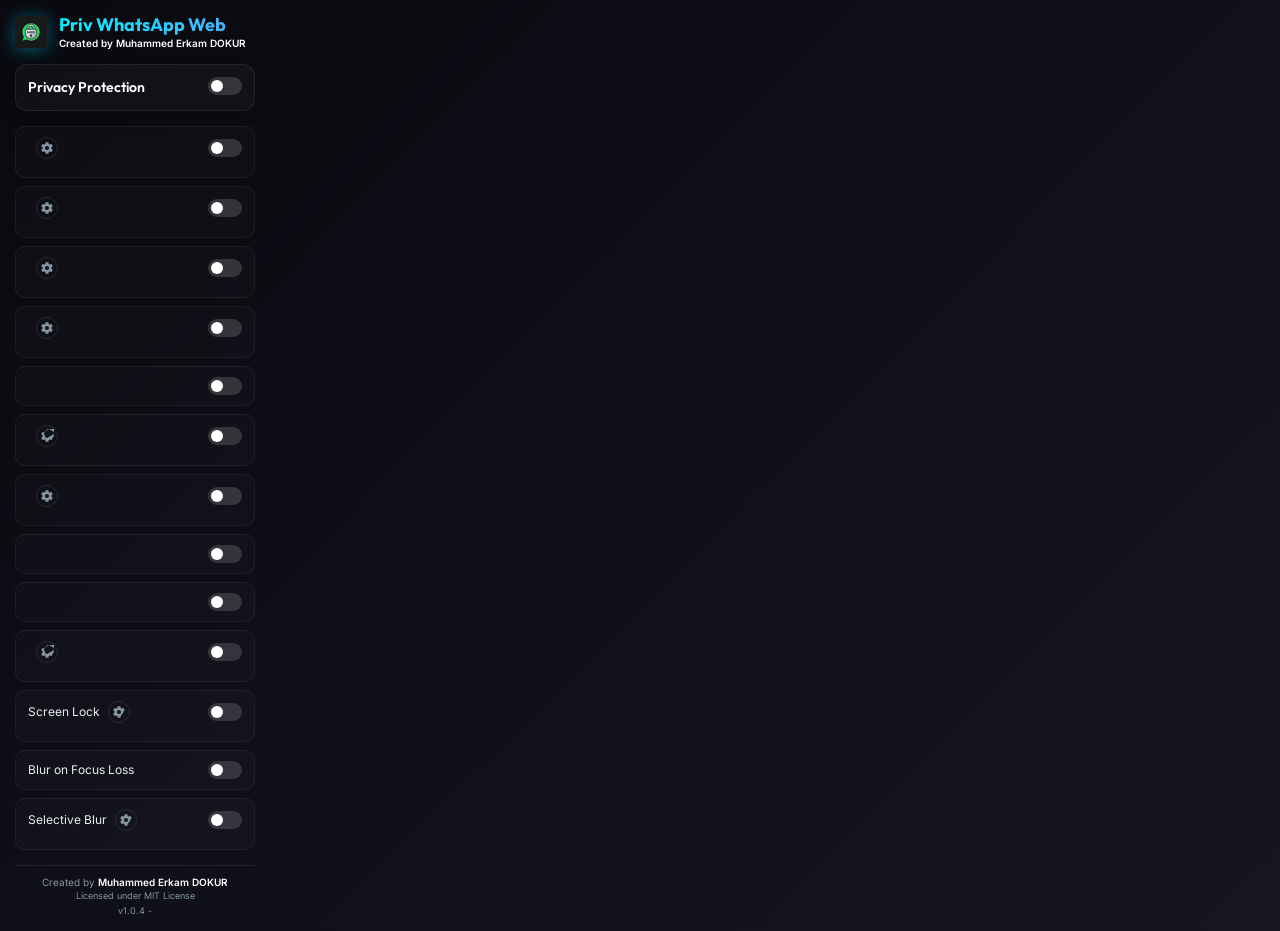
==== firefox/popup/popup.html @ 596a78dc "Update to v1.0.4: Fix unread badge and emoji blur issues, add Turkish language support" ====
<!-- Priv WhatsApp Web                                                 -->
<!-- Copyright (c) 2024 Lukas Lenhardt - lukaslen.com             -->
<!-- Copyright (c) 2026 Muhammed Erkam DOKUR                          -->
<!-- Released under the MIT license, see LICENSE file for details -->

<!DOCTYPE html>
<html>
  <head>
    <meta charset="UTF-8">
    <link rel="preconnect" href="https://fonts.googleapis.com">
    <link rel="preconnect" href="https://fonts.gstatic.com" crossorigin>
    <link href="https://fonts.googleapis.com/css2?family=Inter:wght@400;500;600&family=Outfit:wght@500;600;700&display=swap" rel="stylesheet">
    <style>
      * {
        margin: 0;
        padding: 0;
        box-sizing: border-box;
      }
      body {
        font-family: 'Inter', sans-serif;
        font-size: 12px;
        width: 270px;
        padding: 15px;
        background: linear-gradient(135deg, #090a0f 0%, #151622 100%);
        color: #e9edef;
        -moz-user-select: none;
        user-select: none;
      }
      .header-container {
        display: flex;
        align-items: center;
        gap: 12px;
        margin-bottom: 15px;
      }
      .logo-img {
        width: 32px;
        height: 32px;
        filter: drop-shadow(0 2px 8px rgba(0, 210, 255, 0.4));
      }
      .extension-title {
        font-family: 'Outfit', sans-serif;
        font-size: 18px;
        font-weight: 700;
        background: linear-gradient(to right, #00f2fe, #4facfe);
        -webkit-background-clip: text;
        -webkit-text-fill-color: transparent;
        line-height: 1.1;
      }
      .author-subtitle {
        font-size: 10px;
        color: #ffffff;
        font-weight: 600;
        margin-top: 2px;
      }
      .main-toggle-card {
        background: rgba(255, 255, 255, 0.03);
        border: 1px solid rgba(255, 255, 255, 0.08);
        border-radius: 12px;
        padding: 12px;
        display: flex;
        align-items: center;
        justify-content: space-between;
        margin-bottom: 15px;
        box-shadow: 0 4px 15px rgba(0,0,0,0.2);
      }
      .main-toggle-label {
        font-family: 'Outfit', sans-serif;
        font-size: 14px;
        font-weight: 600;
        color: #fff;
      }
      .section-title {
        font-family: 'Outfit', sans-serif;
        font-size: 11px;
        color: #8696a0;
        text-transform: uppercase;
        letter-spacing: 0.8px;
        margin-bottom: 10px;
      }
      #mainContent > ul {
        list-style: none;
        display: flex;
        flex-direction: column;
        gap: 8px;
      }
      #mainContent > ul > li {
        position: relative;
        background: rgba(255, 255, 255, 0.02);
        border: 1px solid rgba(255, 255, 255, 0.05);
        border-radius: 10px;
        padding: 10px 12px;
        display: flex;
        align-items: center;
        justify-content: space-between;
        flex-wrap: wrap;
        transition: all 0.2s ease;
      }
      #mainContent > ul > li:hover {
        background: rgba(255, 255, 255, 0.05);
        border-color: rgba(0, 210, 255, 0.3);
        box-shadow: 0 4px 12px rgba(0, 210, 255, 0.05);
      }
      .reveal-btn {
        display: inline-flex;
        align-items: center;
        justify-content: center;
        width: 22px;
        height: 22px;
        border: 1px solid rgba(255,255,255,0.1);
        border-radius: 50%;
        color: #8696a0;
        background-color: transparent;
        transition: all .2s;
        cursor: pointer;
        margin-right: auto;
        margin-left: 8px;
      }
      .reveal-btn:hover {
        background-color: rgba(255,255,255,0.05);
        color: #fff;
        border-color: rgba(255,255,255,0.2);
      }
      .reveal-btn.active {
        background-color: rgba(0, 210, 255, 0.1);
        color: #00d2ff;
        border-color: rgba(0, 210, 255, 0.2);
      }
      .reveal-btn svg {
        width: 14px;
        height: 14px;
      }
      input[type=checkbox] {
        height: 0;
        width: 0;
        visibility: hidden;
        position: absolute;
      }
      label {
        cursor: pointer;
        width: 34px;
        height: 18px;
        background: rgba(255, 255, 255, 0.15);
        display: inline-block;
        border-radius: 100px;
        position: relative;
        transition: background 0.25s ease;
      }
      label:after {
        content: '';
        position: absolute;
        top: 3px;
        left: 3px;
        width: 12px;
        height: 12px;
        background: #fff;
        border-radius: 50%;
        transition: all 0.25s cubic-bezier(0.4, 0, 0.2, 1);
      }
      input:checked + label {
        background: #00d2ff;
        box-shadow: 0 0 8px rgba(0, 210, 255, 0.4);
      }
      input:checked + label:after {
        left: calc(100% - 3px);
        transform: translateX(-100%);
      }
      .collapsible {
        position: relative;
        width: 100%;
        margin: 8px 0 0 0;
        max-height: 0;
        overflow: hidden;
        transition: max-height 0.25s cubic-bezier(0.4, 0, 0.2, 1);
        border-radius: 8px;
        z-index: 1;
        background: rgba(0, 0, 0, 0.2);
      }
      .collapsible.show {
        max-height: 250px;
        border: 1px solid rgba(255, 255, 255, 0.05);
        padding: 4px;
      }
      .var-style {
        display: flex;
        align-items: center;
        justify-content: space-between;
        padding: 6px;
        font-size: 11px;
        width: 100%;
      }
      .var-style button[type="reset"] {
        width: 20px;
        height: 20px;
        color: #ff453a;
        background-color: transparent;
        border: none;
        margin: 0 4px;
        display: flex;
        cursor: pointer;
        align-items: center;
        justify-content: center;
      }
      .var-style button[type="reset"] svg {
        width: 14px;
        height: 14px;
      }
      .var-style input, .var-style select {
        background: rgba(255, 255, 255, 0.07);
        border: 1px solid rgba(255, 255, 255, 0.15);
        color: #fff;
        border-radius: 4px;
        padding: 2px 6px;
        outline: none;
        transition: all 0.2s;
        height: 22px;
        font-size: 11px;
      }
      .var-style input:focus {
        border-color: #00d2ff;
        background: rgba(0, 210, 255, 0.1);
      }
      .var-style input[type="number"] {
        width: 45px;
        text-align: right;
        -webkit-appearance: textfield;
        -moz-appearance: textfield;
        appearance: textfield;
      }
      .var-style input[type=number]::-webkit-inner-spin-button, 
      .var-style input[type=number]::-webkit-outer-spin-button { 
        -webkit-appearance: none;
      }
      .var-style .unit {
        width: 20px;
        height: 22px;
        text-align: center;
        line-height: 20px;
        color: #8696a0;
        background-color: rgba(255,255,255,0.05);
        border: 1px solid rgba(255,255,255,0.15);
        border-left: none;
        border-right: none;
      }
      .var-style button[type="submit"] {
        height: 22px;
        padding: 0 8px;
        background: #00d2ff;
        color: #fff;
        border: none;
        border-radius: 4px;
        cursor: pointer;
        font-weight: 500;
        transition: all 0.2s;
      }
      .var-style button[type="submit"]:hover {
        background: #0096c7;
      }
      #footer {
        margin-top: 15px;
        text-align: center;
        border-top: 1px solid rgba(255, 255, 255, 0.08);
        padding-top: 10px;
      }
      #footer p {
        font-size: 10px;
        color: #8696a0;
      }
      #footer p a {
        color: #ffffff;
        font-weight: 600;
        text-decoration: none;
      }
      #footer p a:hover {
        text-decoration: underline;
        color: #00d2ff;
      }
    </style>
  </head>
  <body>
    <div class="header-container">
      <img src="../images/icon32.png" alt="logo" class="logo-img">
      <div>
        <h1 class="extension-title">Priv WhatsApp Web</h1>
        <p class="author-subtitle">Created by Muhammed Erkam DOKUR</p>
      </div>
    </div>

    <div class="main-toggle-card">
      <span class="main-toggle-label" data-locale="privacyProtection">Privacy Protection</span>
      <div>
        <input type="checkbox" id="on" data-style="on">
        <label for="on"></label>
      </div>
    </div>

    <div id="mainContent">
      <h2 class="section-title">
        <locales data-locale="extensionSettings"></locales>
      </h2>
      <ul>
        <li>
          <locales data-locale="toggleMessages"></locales>
          <button type="button" class="reveal-btn">
            <svg xmlns="http://www.w3.org/2000/svg" width="24" height="24" viewBox="0 0 24 24">
              <path fill="currentColor" d="M12 15.5A3.5 3.5 0 0 1 8.5 12A3.5 3.5 0 0 1 12 8.5a3.5 3.5 0 0 1 3.5 3.5a3.5 3.5 0 0 1-3.5 3.5m7.43-2.53c.04-.32.07-.64.07-.97s-.03-.66-.07-1l2.11-1.63c.19-.15.24-.42.12-.64l-2-3.46c-.12-.22-.39-.31-.61-.22l-2.49 1c-.52-.39-1.06-.73-1.69-.98l-.37-2.65A.506.506 0 0 0 14 2h-4c-.25 0-.46.18-.5.42l-.37 2.65c-.63.25-1.17.59-1.69.98l-2.49-1c-.22-.09-.49 0-.61.22l-2 3.46c-.13.22-.07.49.12.64L4.57 11c-.04.34-.07.67-.07 1s.03.65.07.97l-2.11 1.66c-.19.15-.25.42-.12.64l2 3.46c.12.22.39.3.61.22l2.49-1.01c.52.4 1.06.74 1.69.99l.37 2.65c.04.24.25.42.5.42h4c.25 0 .46-.18.5-.42l.37-2.65c.63-.26 1.17-.59 1.69-.99l2.49 1.01c.22.08.49 0 .61-.22l2-3.46c.12-.22.07-.49-.12-.64z" />
            </svg>
          </button>
          <input type="checkbox" id="messages" data-style="messages">
          <label for="messages" data-localetitle="toggleMessagesDescription"></label>
          <div class="collapsible">
            <form class="var-style">
              <locales data-locale="blurInputLabel"></locales>
              <button type="reset" data-localetitle="resetValue">
                <svg xmlns="http://www.w3.org/2000/svg" width="24" height="24" viewBox="0 0 24 24">
                  <g fill="none" stroke="currentColor" stroke-linecap="round" stroke-width="1.5">
                    <path stroke-miterlimit="10" d="M6.395 7.705A7.885 7.885 0 0 1 12 5.382a7.929 7.929 0 0 1 7.929 7.929A7.94 7.94 0 0 1 12 21.25a7.939 7.939 0 0 1-7.929-7.94" />
                    <path stroke-linejoin="round" d="m7.12 2.75l-.95 3.858a1.332 1.332 0 0 0 .97 1.609l3.869.948" />
                  </g>
                </svg>
              </button>
              <input type="number" name="msBlur" id="msBlur" data-var-name="msBlur" value="8" data-localetitle="msBlurInputDescription">
              <span class="unit">px</span>
              <button type="submit" data-localetitle="msBlurInputDescription">✔</button>
            </form>
          </div>
        </li>
        <li>
          <locales data-locale="toggleMessagesPreview"></locales>
          <button type="button" class="reveal-btn">
            <svg xmlns="http://www.w3.org/2000/svg" width="24" height="24" viewBox="0 0 24 24">
              <path fill="currentColor" d="M12 15.5A3.5 3.5 0 0 1 8.5 12A3.5 3.5 0 0 1 12 8.5a3.5 3.5 0 0 1 3.5 3.5a3.5 3.5 0 0 1-3.5 3.5m7.43-2.53c.04-.32.07-.64.07-.97s-.03-.66-.07-1l2.11-1.63c.19-.15.24-.42.12-.64l-2-3.46c-.12-.22-.39-.31-.61-.22l-2.49 1c-.52-.39-1.06-.73-1.69-.98l-.37-2.65A.506.506 0 0 0 14 2h-4c-.25 0-.46.18-.5.42l-.37 2.65c-.63.25-1.17.59-1.69.98l-2.49-1c-.22-.09-.49 0-.61.22l-2 3.46c-.13.22-.07.49.12.64L4.57 11c-.04.34-.07.67-.07 1s.03.65.07.97l-2.11 1.66c-.19.15-.25.42-.12.64l2 3.46c.12.22.39.3.61.22l2.49-1.01c.52.4 1.06.74 1.69.99l.37 2.65c.04.24.25.42.5.42h4c.25 0 .46-.18.5-.42l.37-2.65c.63-.26 1.17-.59 1.69-.99l2.49 1.01c.22.08.49 0 .61-.22l2-3.46c.12-.22.07-.49-.12-.64z" />
            </svg>
          </button>
          <input type="checkbox" id="messagesPreview" data-style="messagesPreview">
          <label for="messagesPreview" data-localetitle="toggleMessagesPreviewDescription"></label>
          <div class="collapsible">
            <form class="var-style">
              <locales data-locale="blurInputLabel"></locales>
              <button type="reset" data-localetitle="resetValue">
                <svg xmlns="http://www.w3.org/2000/svg" width="24" height="24" viewBox="0 0 24 24">
                  <g fill="none" stroke="currentColor" stroke-linecap="round" stroke-width="1.5">
                    <path stroke-miterlimit="10" d="M6.395 7.705A7.885 7.885 0 0 1 12 5.382a7.929 7.929 0 0 1 7.929 7.929A7.94 7.94 0 0 1 12 21.25a7.939 7.939 0 0 1-7.929-7.94" />
                    <path stroke-linejoin="round" d="m7.12 2.75l-.95 3.858a1.332 1.332 0 0 0 .97 1.609l3.869.948" />
                  </g>
                </svg>
              </button>
              <input type="number" name="mspBlur" id="mspBlur" data-var-name="mspBlur" value="8" data-localetitle="mspBlurInputDescription">
              <span class="unit">px</span>
              <button type="submit" data-localetitle="mspBlurInputDescription">✔</button>
            </form>
          </div>
        </li>
        <li>
          <locales data-locale="toggleMediaPreview"></locales>
          <button type="button" class="reveal-btn">
            <svg xmlns="http://www.w3.org/2000/svg" width="24" height="24" viewBox="0 0 24 24">
              <path fill="currentColor" d="M12 15.5A3.5 3.5 0 0 1 8.5 12A3.5 3.5 0 0 1 12 8.5a3.5 3.5 0 0 1 3.5 3.5a3.5 3.5 0 0 1-3.5 3.5m7.43-2.53c.04-.32.07-.64.07-.97s-.03-.66-.07-1l2.11-1.63c.19-.15.24-.42.12-.64l-2-3.46c-.12-.22-.39-.31-.61-.22l-2.49 1c-.52-.39-1.06-.73-1.69-.98l-.37-2.65A.506.506 0 0 0 14 2h-4c-.25 0-.46.18-.5.42l-.37 2.65c-.63.25-1.17.59-1.69.98l-2.49-1c-.22-.09-.49 0-.61.22l-2 3.46c-.13.22-.07.49.12.64L4.57 11c-.04.34-.07.67-.07 1s.03.65.07.97l-2.11 1.66c-.19.15-.25.42-.12.64l2 3.46c.12.22.39.3.61.22l2.49-1.01c.52.4 1.06.74 1.69.99l.37 2.65c.04.24.25.42.5.42h4c.25 0 .46-.18.5-.42l.37-2.65c.63-.26 1.17-.59 1.69-.99l2.49 1.01c.22.08.49 0 .61-.22l2-3.46c.12-.22.07-.49-.12-.64z" />
            </svg>
          </button>
          <input type="checkbox" id="mediaPreview" data-style="mediaPreview">
          <label for="mediaPreview" data-localetitle="toggleMediaPreviewDescription"></label>
          <div class="collapsible">
            <form class="var-style">
              <locales data-locale="blurInputLabel"></locales>
              <button type="reset" data-localetitle="resetValue">
                <svg xmlns="http://www.w3.org/2000/svg" width="24" height="24" viewBox="0 0 24 24">
                  <g fill="none" stroke="currentColor" stroke-linecap="round" stroke-width="1.5">
                    <path stroke-miterlimit="10" d="M6.395 7.705A7.885 7.885 0 0 1 12 5.382a7.929 7.929 0 0 1 7.929 7.929A7.94 7.94 0 0 1 12 21.25a7.939 7.939 0 0 1-7.929-7.94" />
                    <path stroke-linejoin="round" d="m7.12 2.75l-.95 3.858a1.332 1.332 0 0 0 .97 1.609l3.869.948" />
                  </g>
                </svg>
              </button>
              <input type="number" name="mdpBlur" id="mdpBlur" data-var-name="mdpBlur" value="20" data-localetitle="mdpBlurInputDescription">
              <span class="unit">px</span>
              <button type="submit" data-localetitle="mdpBlurInputDescription">✔</button>
            </form>
          </div>
        </li>
        <li>
          <locales data-locale="toggleMediaGallery"></locales>
          <button type="button" class="reveal-btn">
            <svg xmlns="http://www.w3.org/2000/svg" width="24" height="24" viewBox="0 0 24 24">
              <path fill="currentColor" d="M12 15.5A3.5 3.5 0 0 1 8.5 12A3.5 3.5 0 0 1 12 8.5a3.5 3.5 0 0 1 3.5 3.5a3.5 3.5 0 0 1-3.5 3.5m7.43-2.53c.04-.32.07-.64.07-.97s-.03-.66-.07-1l2.11-1.63c.19-.15.24-.42.12-.64l-2-3.46c-.12-.22-.39-.31-.61-.22l-2.49 1c-.52-.39-1.06-.73-1.69-.98l-.37-2.65A.506.506 0 0 0 14 2h-4c-.25 0-.46.18-.5.42l-.37 2.65c-.63.25-1.17.59-1.69.98l-2.49-1c-.22-.09-.49 0-.61.22l-2 3.46c-.13.22-.07.49.12.64L4.57 11c-.04.34-.07.67-.07 1s.03.65.07.97l-2.11 1.66c-.19.15-.25.42-.12.64l2 3.46c.12.22.39.3.61.22l2.49-1.01c.52.4 1.06.74 1.69.99l.37 2.65c.04.24.25.42.5.42h4c.25 0 .46-.18.5-.42l.37-2.65c.63-.26 1.17-.59 1.69-.99l2.49 1.01c.22.08.49 0 .61-.22l2-3.46c.12-.22.07-.49-.12-.64z" />
            </svg>
          </button>
          <input type="checkbox" id="mediaGallery" data-style="mediaGallery">
          <label for="mediaGallery" data-localetitle="toggleMediaGalleryDescription"></label>
          <div class="collapsible">
            <form class="var-style">
              <locales data-locale="blurInputLabel"></locales>
              <button type="reset" data-localetitle="resetValue">
                <svg xmlns="http://www.w3.org/2000/svg" width="24" height="24" viewBox="0 0 24 24">
                  <g fill="none" stroke="currentColor" stroke-linecap="round" stroke-width="1.5">
                    <path stroke-miterlimit="10" d="M6.395 7.705A7.885 7.885 0 0 1 12 5.382a7.929 7.929 0 0 1 7.929 7.929A7.94 7.94 0 0 1 12 21.25a7.939 7.939 0 0 1-7.929-7.94" />
                    <path stroke-linejoin="round" d="m7.12 2.75l-.95 3.858a1.332 1.332 0 0 0 .97 1.609l3.869.948" />
                  </g>
                </svg>
              </button>
              <input type="number" name="mdgBlur" id="mdgBlur" data-var-name="mdgBlur" value="20" data-localetitle="mdgBlurInputDescription">
              <span class="unit">px</span>
              <button type="submit" data-localetitle="mdgBlurInputDescription">✔</button>
            </form>
          </div>
        </li>
        <li>
          <locales data-locale="toggleTextInput"></locales>
          <input type="checkbox" id="textInput" data-style="textInput">
          <label for="textInput" data-localetitle="toggleTextInputDescription"></label>
        </li>
        <li>
          <locales data-locale="toggleProfilePic"></locales>
          <button type="button" class="reveal-btn">
            <svg xmlns="http://www.w3.org/2000/svg" width="24" height="24" viewBox="0 0 24 24">
              <path fill="currentColor" d="M12 15.5A3.5 3.5 0 0 1 8.5 12a3.5 3.5 0 0 1 12-8.5a3.5 3.5 0 0 1 3.5 3.5a3.5 3.5 0 0 1-3.5 3.5m7.43-2.53c.04-.32.07-.64.07-.97s-.03-.66-.07-1l2.11-1.63c.19-.15.24-.42.12-.64l-2-3.46c-.12-.22-.39-.31-.61-.22l-2.49 1c-.52-.39-1.06-.73-1.69-.98l-.37-2.65A.506.506 0 0 0 14 2h-4c-.25 0-.46.18-.5.42l-.37 2.65c-.63.25-1.17.59-1.69.98l-2.49-1c-.22-.09-.49 0-.61.22l-2 3.46c-.13.22-.07.49.12.64L4.57 11c-.04.34-.07.67-.07 1s.03.65.07.97l-2.11 1.66c-.19.15-.25.42-.12.64l2 3.46c.12.22.39.3.61.22l2.49-1.01c.52.4 1.06.74 1.69.99l.37 2.65c.04.24.25.42.5.42h4c.25 0 .46-.18.5-.42l.37-2.65c.63-.26 1.17-.59 1.69-.99l2.49 1.01c.22.08.49 0 .61-.22l2-3.46c.12-.22.07-.49-.12-.64z" />
            </svg>
          </button>
          <input type="checkbox" id="profilePic" data-style="profilePic">
          <label for="profilePic" data-localetitle="toggleProfilePicDescription"></label> 
          <div class="collapsible">
            <form class="var-style">
              <locales data-locale="ppSmBlurInputLabel"></locales>
              <button type="reset" data-localetitle="resetValue">
                <svg xmlns="http://www.w3.org/2000/svg" width="24" height="24" viewBox="0 0 24 24">
                  <g fill="none" stroke="currentColor" stroke-linecap="round" stroke-width="1.5">
                    <path stroke-miterlimit="10" d="M6.395 7.705A7.885 7.885 0 0 1 12 5.382a7.929 7.929 0 0 1 7.929 7.929A7.94 7.94 0 0 1 12 21.25a7.939 7.939 0 0 1-7.929-7.94" />
                    <path stroke-linejoin="round" d="m7.12 2.75l-.95 3.858a1.332 1.332 0 0 0 .97 1.609l3.869.948" />
                  </g>
                </svg>
              </button>
              <input type="number" name="ppSmBlur" id="ppSmBlur" data-var-name="ppSmBlur" value="3" data-localetitle="ppSmBlurInputDescription">
              <span class="unit">px</span>
              <button type="submit" data-localetitle="ppSmBlurInputDescription">✔</button>
            </form>
            <form class="var-style">
              <locales data-locale="ppBlurInputLabel"></locales>
              <button type="reset" data-localetitle="resetValue">
                <svg xmlns="http://www.w3.org/2000/svg" width="24" height="24" viewBox="0 0 24 24">
                  <g fill="none" stroke="currentColor" stroke-linecap="round" stroke-width="1.5">
                    <path stroke-miterlimit="10" d="M6.395 7.705A7.885 7.885 0 0 1 12 5.382a7.929 7.929 0 0 1 7.929 7.929A7.94 7.94 0 0 1 12 21.25a7.939 7.939 0 0 1-7.929-7.94" />
                    <path stroke-linejoin="round" d="m7.12 2.75l-.95 3.858a1.332 1.332 0 0 0 .97 1.609l3.869.948" />
                  </g>
                </svg>
              </button>
              <input type="number" name="ppBlur" id="ppBlur" data-var-name="ppBlur" value="5" data-localetitle="ppBlurInputDescription">
              <span class="unit">px</span>
              <button type="submit" data-localetitle="ppBlurInputDescription">✔</button>
            </form>
            <form class="var-style">
              <locales data-locale="ppLgBlurInputLabel"></locales>
              <button type="reset" data-localetitle="resetValue">
                <svg xmlns="http://www.w3.org/2000/svg" width="24" height="24" viewBox="0 0 24 24">
                  <g fill="none" stroke="currentColor" stroke-linecap="round" stroke-width="1.5">
                    <path stroke-miterlimit="10" d="M6.395 7.705A7.885 7.885 0 0 1 12 5.382a7.929 7.929 0 0 1 7.929 7.929A7.94 7.94 0 0 1 12 21.25a7.939 7.939 0 0 1-7.929-7.94" />
                    <path stroke-linejoin="round" d="m7.12 2.75l-.95 3.858a1.332 1.332 0 0 0 .97 1.609l3.869.948" />
                  </g>
                </svg>
              </button>
              <input type="number" name="ppLgBlur" id="ppLgBlur" data-var-name="ppLgBlur" value="12" data-localetitle="ppLgBlurInputDescription">
              <span class="unit">px</span>
              <button type="submit" data-localetitle="ppLgBlurInputDescription">✔</button>
            </form>
          </div>
        </li>
        <li>
          <locales data-locale="toggleName"></locales>
          <button type="button" class="reveal-btn">
            <svg xmlns="http://www.w3.org/2000/svg" width="24" height="24" viewBox="0 0 24 24">
              <path fill="currentColor" d="M12 15.5A3.5 3.5 0 0 1 8.5 12A3.5 3.5 0 0 1 12 8.5a3.5 3.5 0 0 1 3.5 3.5a3.5 3.5 0 0 1-3.5 3.5m7.43-2.53c.04-.32.07-.64.07-.97s-.03-.66-.07-1l2.11-1.63c.19-.15.24-.42.12-.64l-2-3.46c-.12-.22-.39-.31-.61-.22l-2.49 1c-.52-.39-1.06-.73-1.69-.98l-.37-2.65A.506.506 0 0 0 14 2h-4c-.25 0-.46.18-.5.42l-.37 2.65c-.63.25-1.17.59-1.69.98l-2.49-1c-.22-.09-.49 0-.61.22l-2 3.46c-.13.22-.07.49.12.64L4.57 11c-.04.34-.07.67-.07 1s.03.65.07.97l-2.11 1.66c-.19.15-.25.42-.12.64l2 3.46c.12.22.39.3.61.22l2.49-1.01c.52.4 1.06.74 1.69.99l.37 2.65c.04.24.25.42.5.42h4c.25 0 .46-.18.5-.42l.37-2.65c.63-.26 1.17-.59 1.69-.99l2.49 1.01c.22.08.49 0 .61-.22l2-3.46c.12-.22.07-.49-.12-.64z" />
            </svg>
          </button>
          <input type="checkbox" id="name" data-style="name">
          <label for="name" data-localetitle="toggleNameDescription"></label>
          <div class="collapsible">
            <form class="var-style">
              <locales data-locale="blurInputLabel"></locales>
              <button type="reset" data-localetitle="resetValue">
                <svg xmlns="http://www.w3.org/2000/svg" width="24" height="24" viewBox="0 0 24 24">
                  <g fill="none" stroke="currentColor" stroke-linecap="round" stroke-width="1.5">
                    <path stroke-miterlimit="10" d="M6.395 7.705A7.885 7.885 0 0 1 12 5.382a7.929 7.929 0 0 1 7.929 7.929A7.94 7.94 0 0 1 12 21.25a7.939 7.939 0 0 1-7.929-7.94" />
                    <path stroke-linejoin="round" d="m7.12 2.75l-.95 3.858a1.332 1.332 0 0 0 .97 1.609l3.869.948" />
                  </g>
                </svg>
              </button>
              <input type="number" name="nmBlur" id="nmBlur" data-var-name="nmBlur" value="5" data-localetitle="nmBlurInputDescription">
              <span class="unit">px</span>
              <button type="submit" data-localetitle="nmBlurInputDescription">✔</button>
            </form>
          </div>
        </li>
        <li>
          <locales data-locale="toggleNoDelay"></locales>
          <input type="checkbox" id="noDelay" data-style="noDelay">
          <label for="noDelay" data-localetitle="toggleNoDelayDescription"></label>
        </li>
        <li>
          <locales data-locale="toggleUnblurActive"></locales>
          <input type="checkbox" id="unblurActive" data-style="unblurActive">
          <label for="unblurActive" data-localetitle="toggleUnblurActiveDescription"></label>
        </li>
        <li>
          <locales data-locale="toggleBlurOnIdle"></locales>
          <button type="button" class="reveal-btn">
            <svg xmlns="http://www.w3.org/2000/svg" width="24" height="24" viewBox="0 0 24 24">
              <path fill="currentColor"
                d="M12 15.5A3.5 3.5 0 0 1 8.5 12a3.5 3.5 0 0 1 12-8.5a3.5 3.5 0 0 1 3.5 3.5a3.5 3.5 0 0 1-3.5 3.5m7.43-2.53c.04-.32.07-.64.07-.97s-.03-.66-.07-1l2.11-1.63c.19-.15.24-.42.12-.64l-2-3.46c-.12-.22-.39-.31-.61-.22l-2.49 1c-.52-.39-1.06-.73-1.69-.98l-.37-2.65A.506.506 0 0 0 14 2h-4c-.25 0-.46.18-.5.42l-.37 2.65c-.63.25-1.17.59-1.69.98l-2.49-1c-.22-.09-.49 0-.61.22l-2 3.46c-.13.22-.07.49.12.64L4.57 11c-.04.34-.07.67-.07 1s.03.65.07.97l-2.11 1.66c-.19.15-.25.42-.12.64l2 3.46c.12.22.39.3.61.22l2.49-1.01c.52.4 1.06.74 1.69.99l.37 2.65c.04.24.25.42.5.42h4c.25 0 .46-.18.5-.42l.37-2.65c.63-.26 1.17-.59 1.69-.99l2.49 1.01c.22.08.49 0 .61-.22l2-3.46c.12-.22.07-.49-.12-.64z" />
            </svg>
          </button>
          <input type="checkbox" id="blurOnIdle" data-style="blurOnIdle">
          <label for="blurOnIdle" data-localetitle="toggleBlurOnIdleDescription"></label>
          <div class="collapsible">
            <form class="var-style">
              <locales data-locale="itBlurInputLabel"></locales>
              <button type="reset" data-localetitle="resetValue">
                <svg xmlns="http://www.w3.org/2000/svg" width="24" height="24" viewBox="0 0 24 24">
                  <g fill="none" stroke="currentColor" stroke-linecap="round" stroke-width="1.5">
                    <path stroke-miterlimit="10"
                      d="M6.395 7.705A7.885 7.885 0 0 1 12 5.382a7.929 7.929 0 0 1 7.929 7.929A7.94 7.94 0 0 1 12 21.25a7.939 7.939 0 0 1-7.929-7.94" />
                    <path stroke-linejoin="round" d="m7.12 2.75l-.95 3.858a1.332 1.332 0 0 0 .97 1.609l3.869.948" />
                  </g>
                </svg>
              </button>
              <input type="number" name="itBlur" id="itBlur" data-var-name="itBlur" value="15"
                data-localetitle="itBlurInputDescription">
              <span class="unit">s</span>
              <button type="submit" data-localetitle="itBlurInputDescription">✔</button>
            </form>
            <form class="var-style">
              <locales data-locale="wiBlurInputLabel"></locales>
              <button type="reset" data-localetitle="resetValue">
                <svg xmlns="http://www.w3.org/2000/svg" width="24" height="24" viewBox="0 0 24 24">
                  <g fill="none" stroke="currentColor" stroke-linecap="round" stroke-width="1.5">
                    <path stroke-miterlimit="10"
                      d="M6.395 7.705A7.885 7.885 0 0 1 12 5.382a7.929 7.929 0 0 1 7.929 7.929A7.94 7.94 0 0 1 12 21.25a7.939 7.939 0 0 1-7.929-7.94" />
                    <path stroke-linejoin="round" d="m7.12 2.75l-.95 3.858a1.332 1.332 0 0 0 .97 1.609l3.869.948" />
                  </g>
                </svg>
              </button>
              <input type="number" name="wiBlur" id="wiBlur" data-var-name="wiBlur" value="14"
                data-localetitle="wiBlurInputDescription">
              <span class="unit">px</span>
              <button type="submit" data-localetitle="wiBlurInputDescription">✔</button>
            </form>
          </div>
        </li>
        <li>
          <span data-locale="toggleScreenLock">Screen Lock</span>
          <button type="button" class="reveal-btn">
            <svg xmlns="http://www.w3.org/2000/svg" width="24" height="24" viewBox="0 0 24 24">
              <path fill="currentColor" d="M12 15.5A3.5 3.5 0 0 1 8.5 12A3.5 3.5 0 0 1 12 8.5a3.5 3.5 0 0 1 3.5 3.5a3.5 3.5 0 0 1-3.5 3.5m7.43-2.53c.04-.32.07-.64.07-.97s-.03-.66-.07-1l2.11-1.63c.19-.15.24-.42.12-.64l-2-3.46c-.12-.22-.39-.31-.61-.22l-2.49 1c-.52-.39-1.06-.73-1.69-.98l-.37-2.65A.506.506 0 0 0 14 2h-4c-.25 0-.46.18-.5.42l-.37 2.65c-.63.25-1.17.59-1.69.98l-2.49-1c-.22-.09-.49 0-.61.22l-2 3.46c-.13.22-.07.49.12.64L4.57 11c-.04.34-.07.67-.07 1s.03.65.07.97l-2.11 1.66c-.19.15-.25.42-.12.64l2 3.46c.12.22.39.3.61.22l2.49-1.01c.52.4 1.06.74 1.69.99l.37 2.65c.04.24.25.42.5.42h4c.25 0 .46-.18.5-.42l.37-2.65c.63-.26 1.17-.59c1.69-.99l2.49 1.01c.22.08.49 0 .61-.22l2-3.46c.12-.22.07-.49-.12-.64z" />
            </svg>
          </button>
          <input type="checkbox" id="lockScreenEnabled" data-style="lockScreenEnabled">
          <label for="lockScreenEnabled" data-localetitle="toggleScreenLockDescription"></label>
          <div class="collapsible">
            <div class="var-style" style="flex-direction: column; align-items: stretch; gap: 5px; height: auto;">
              <div style="display: flex; justify-content: space-between; align-items: center; width: 100%;">
                <span data-locale="labelTimeout">Timeout:</span>
                <div style="display: flex; align-items: center;">
                  <input type="number" id="lockScreenTimeout" style="width: 40px; border-right: none;" value="60">
                  <span class="unit">s</span>
                  <button type="button" id="saveLockTimeout" style="width: 25px; height: 22px; margin: 0; padding: 0; border: 1px solid rgba(255,255,255,0.15); border-top-right-radius: 4px; border-bottom-right-radius: 4px; background: rgba(255,255,255,0.1); color: #fff; cursor: pointer;">✔</button>
                </div>
              </div>
              <div style="display: flex; gap: 4px; align-items: center; width: 100%; margin-top: 2px;">
                <input type="password" id="lockPassword" data-placeholder="placeholderSetPassword" style="flex-grow: 1; border-right: 1px solid rgba(255,255,255,0.15); border-radius: 4px; width: auto; height: 22px; text-align: left; padding: 0 5px;">
                <button type="button" id="saveLockPassword" data-locale="buttonSet" style="width: 50px; height: 22px; margin: 0; padding: 0; border: 1px solid rgba(255,255,255,0.15); border-radius: 4px; background: rgba(255,255,255,0.1); color: #fff; cursor: pointer; font-size: 10px;">Set</button>
              </div>
              <button type="button" id="lockNowBtn" data-locale="buttonLockNow" style="width: 100%; height: 24px; margin: 3px 0 0 0; border: none; border-radius: 4px; background: #00d2ff; color: white; cursor: pointer; font-weight: bold; font-size: 11px;">Lock Now</button>
            </div>
          </div>
        </li>
        <li>
          <span data-locale="toggleBlurOnFocusLoss">Blur on Focus Loss</span>
          <input type="checkbox" id="blurOnFocusLoss" data-style="blurOnFocusLoss">
          <label for="blurOnFocusLoss" data-localetitle="toggleBlurOnFocusLossDescription"></label>
        </li>
        <li>
          <span data-locale="toggleSelectiveBlur">Selective Blur</span>
          <button type="button" class="reveal-btn">
            <svg xmlns="http://www.w3.org/2000/svg" width="24" height="24" viewBox="0 0 24 24">
              <path fill="currentColor" d="M12 15.5A3.5 3.5 0 0 1 8.5 12A3.5 3.5 0 0 1 12 8.5a3.5 3.5 0 0 1 3.5 3.5a3.5 3.5 0 0 1-3.5 3.5m7.43-2.53c.04-.32.07-.64.07-.97s-.03-.66-.07-1l2.11-1.63c.19-.15.24-.42.12-.64l-2-3.46c-.12-.22-.39-.31-.61-.22l-2.49 1c-.52-.39-1.06-.73-1.69-.98l-.37-2.65A.506.506 0 0 0 14 2h-4c-.25 0-.46.18-.5.42l-.37 2.65c-.63.25-1.17.59-1.69.98l-2.49-1c-.22-.09-.49 0-.61.22l-2 3.46c-.13.22-.07.49.12.64L4.57 11c-.04.34-.07.67-.07 1s.03.65.07.97l-2.11 1.66c-.19.15-.25.42-.12.64l2 3.46c.12.22.39.3.61.22l2.49-1.01c.52.4 1.06.74 1.69.99l.37 2.65c.04.24.25.42.5.42h4c.25 0 .46-.18.5-.42l.37-2.65c.63-.26 1.17-.59c1.69-.99l2.49 1.01c.22.08.49 0 .61-.22l2-3.46c.12-.22.07-.49-.12-.64z" />
            </svg>
          </button>
          <input type="checkbox" id="customBlurEnabled" data-style="customBlurEnabled">
          <label for="customBlurEnabled" data-localetitle="toggleSelectiveBlurDescription"></label>
          <div class="collapsible">
            <div class="var-style" style="flex-direction: column; align-items: stretch; gap: 5px; height: auto;">
              <button type="button" id="addActiveChatBtn" data-locale="buttonAddActiveChat" style="width: 100%; height: 22px; margin: 0; border: none; border-radius: 4px; background: rgba(255,255,255,0.1); color: #fff; cursor: pointer; font-size: 11px;">+ Blur Current Chat</button>
              <div style="display: flex; gap: 4px; align-items: center; width: 100%;">
                <input type="text" id="newCustomChatName" data-placeholder="placeholderEnterChatName" style="flex-grow: 1; border: 1px solid rgba(255,255,255,0.15); border-radius: 4px; width: auto; height: 22px; text-align: left; padding: 0 5px; background: rgba(0,0,0,0.2); color: #fff;">
                <button type="button" id="addCustomChatBtn" data-locale="buttonAdd" style="width: 40px; height: 22px; margin: 0; padding: 0; border: none; border-radius: 4px; background: #00d2ff; color: #fff; cursor: pointer;">Add</button>
              </div>
              <div id="customChatsList" style="max-height: 80px; overflow-y: auto; border: 1px solid rgba(255,255,255,0.1); border-radius: 4px; padding: 3px; font-size: 10px; background: rgba(0,0,0,0.15); display: flex; flex-direction: column; gap: 3px; width: 100%;">
                <!-- list of chats added -->
              </div>
            </div>
          </div>
        </li>
      </ul>
    </div>

    <div id="footer">
      <p>Created by <a href="https://github.com/muhammeddokur" target="_blank">Muhammed Erkam DOKUR</a></p>
      <p style="margin-top: 2px; font-size: 9px; color: #8696a0;">Licensed under MIT License</p>
      <p style="margin-top: 4px; font-size: 9px; color: #8696a0;">v<span id="version">1.0.4</span> - <a href="https://github.com/muhammeddokur/Priv-WhatsApp-Web/releases" target="_blank"><locales data-locale="footerReleaseNotes"></locales></a></p>
    </div>

    <script src="popup.js"></script>
  </body>
</html>
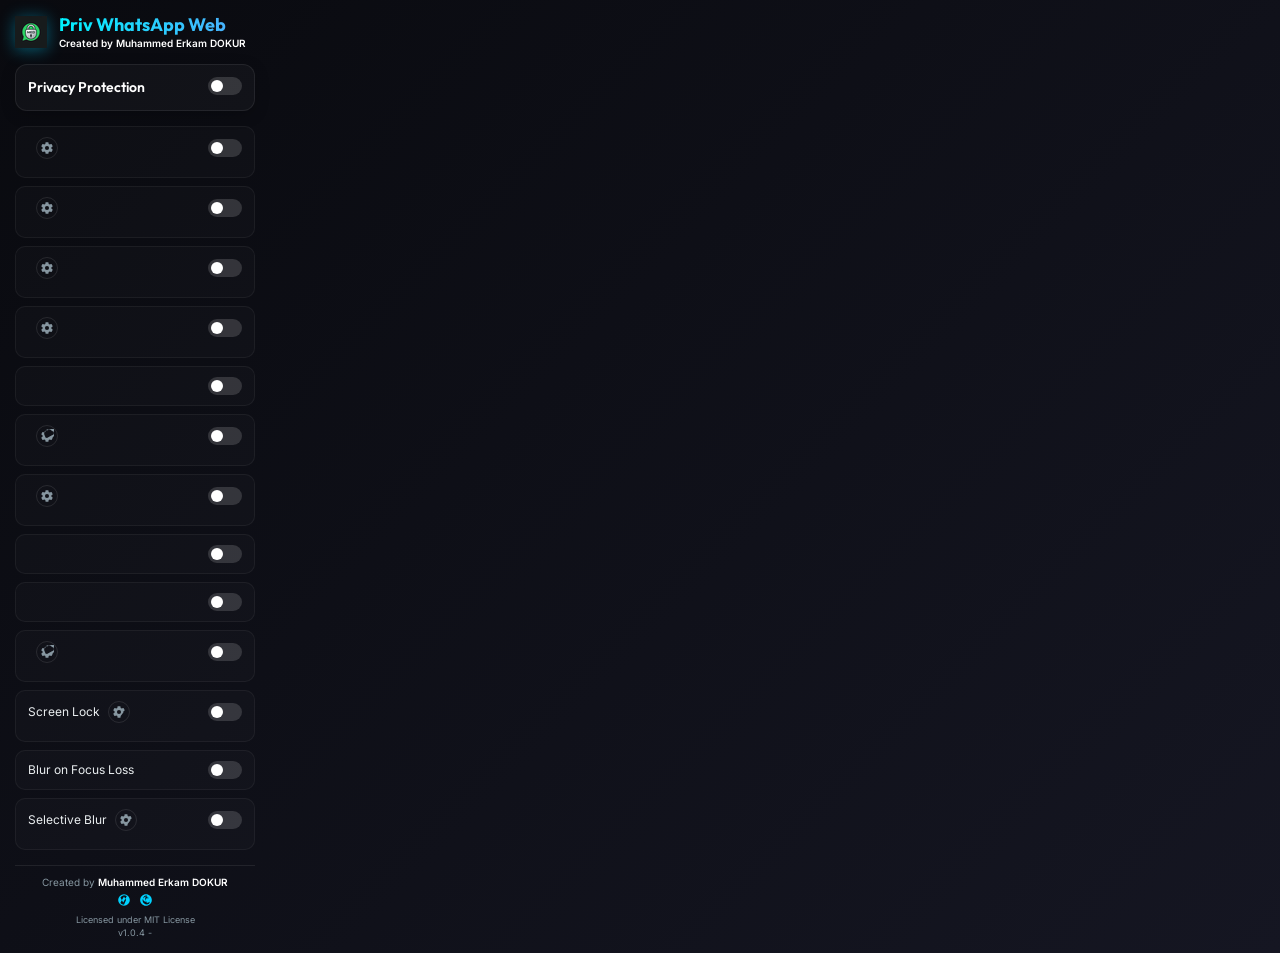
==== commit b368bad5: "docs: Add Chrome and Firefox store links to README and popup menu" ====
--- a/firefox/popup/popup.html
+++ b/firefox/popup/popup.html
@@ -601,8 +601,12 @@
 
     <div id="footer">
       <p>Created by <a href="https://github.com/muhammeddokur" target="_blank">Muhammed Erkam DOKUR</a></p>
-      <p style="margin-top: 2px; font-size: 9px; color: #8696a0;">Licensed under MIT License</p>
-      <p style="margin-top: 4px; font-size: 9px; color: #8696a0;">v<span id="version">1.0.4</span> - <a href="https://github.com/muhammeddokur/Priv-WhatsApp-Web/releases" target="_blank"><locales data-locale="footerReleaseNotes"></locales></a></p>
+      <div style="margin-top: 5px; display: flex; justify-content: center; gap: 8px;">
+        <a href="https://chromewebstore.google.com/detail/priv-whatsapp-web/daekelhogfebpmjjgnempniomhadofcj?authuser=0&hl=tr" target="_blank" title="Chrome Web Store"><svg xmlns="http://www.w3.org/2000/svg" width="14" height="14" viewBox="0 0 24 24"><path fill="#00d2ff" d="M12 2A10 10 0 0 0 2 12a10 10 0 0 0 10 10a10 10 0 0 0 10-10A10 10 0 0 0 12 2m0 2c1.78 0 3.42.6 4.7 1.6l-6.07 10.51l-4.73-8.19A8 8 0 0 1 12 4m0 16a7.96 7.96 0 0 1-6.19-2.9L8.43 12L12 5.81l3.56 6.19z"/></svg></a>
+        <a href="https://addons.mozilla.org/tr/firefox/addon/priv-whatsapp-web-by-med/" target="_blank" title="Firefox Add-ons"><svg xmlns="http://www.w3.org/2000/svg" width="14" height="14" viewBox="0 0 24 24"><path fill="#00d2ff" d="M12 2C6.48 2 2 6.48 2 12s4.48 10 10 10s10-4.48 10-10S17.52 2 12 2m5.24 16.29c-1.12.78-2.5 1.21-4.04 1.21c-3.13 0-5.83-2.06-6.73-4.9c-.19-.6-.28-1.25-.28-1.93c0-1.04.25-2.02.69-2.88c.28-.56.63-1.07 1.05-1.54c.75-.84 1.71-1.46 2.81-1.78c1.06-.31 2.2-.34 3.3-.1c1.09.24 2.06.74 2.85 1.45c-.29-.16-.62-.27-.99-.31c-.34-.04-.69-.02-1.03.07c-.4.11-.78.29-1.11.53c-1.39 1.02-2.18 2.65-2.02 4.38c.11 1.15.68 2.15 1.55 2.75c1.05.73 2.45.83 3.65.26c.38-.18.73-.42 1.05-.72c.42 1.4.15 2.92-.99 3.5m1.52-5.46c-.52 1.34-1.7 2.29-3.12 2.43c-1.16.12-2.28-.35-2.92-1.23c-.56-.76-.71-1.76-.36-2.67c.36-.93 1.18-1.61 2.15-1.8c.84-.17 1.7.07 2.3.61c.42.38.74.87.91 1.43c.19.64.22 1.32.04 1.96m-.34-2.86c-.53-.45-1.2-.73-1.92-.81c-.13-.02-.27-.03-.41-.03c-.63 0-1.22.18-1.73.49c-.52.32-.95.77-1.23 1.3c-.34.64-.46 1.39-.33 2.12c.1.6.36 1.16.74 1.62c.45.55 1.05.95 1.73 1.13c.2.05.41.08.62.08c.5 0 .98-.12 1.42-.33c1.08-.51 1.83-1.52 1.95-2.73c.12-1.13-.35-2.2-1.2-2.83m-4.23-5.2c-1.31 1.19-2.05 2.9-1.92 4.75c.16 2.05 1.38 3.79 3.16 4.63c-.15.08-.31.14-.47.19c-.8.25-1.65.27-2.47.05c-1.29-.35-2.41-1.16-3.14-2.25c-.71-1.05-1-2.31-.83-3.56c.15-1.11.62-2.13 1.33-2.95c1-1.17 2.4-1.89 3.93-1.98c.14 0 .28-.01.41-.01c.47 0 .93.07 1.38.2z"/></svg></a>
+      </div>
+      <p style="margin-top: 4px; font-size: 9px; color: #8696a0;">Licensed under MIT License</p>
+      <p style="margin-top: 2px; font-size: 9px; color: #8696a0;">v<span id="version">1.0.4</span> - <a href="https://github.com/muhammeddokur/Priv-WhatsApp-Web/releases" target="_blank"><locales data-locale="footerReleaseNotes"></locales></a></p>
     </div>
 
     <script src="popup.js"></script>
